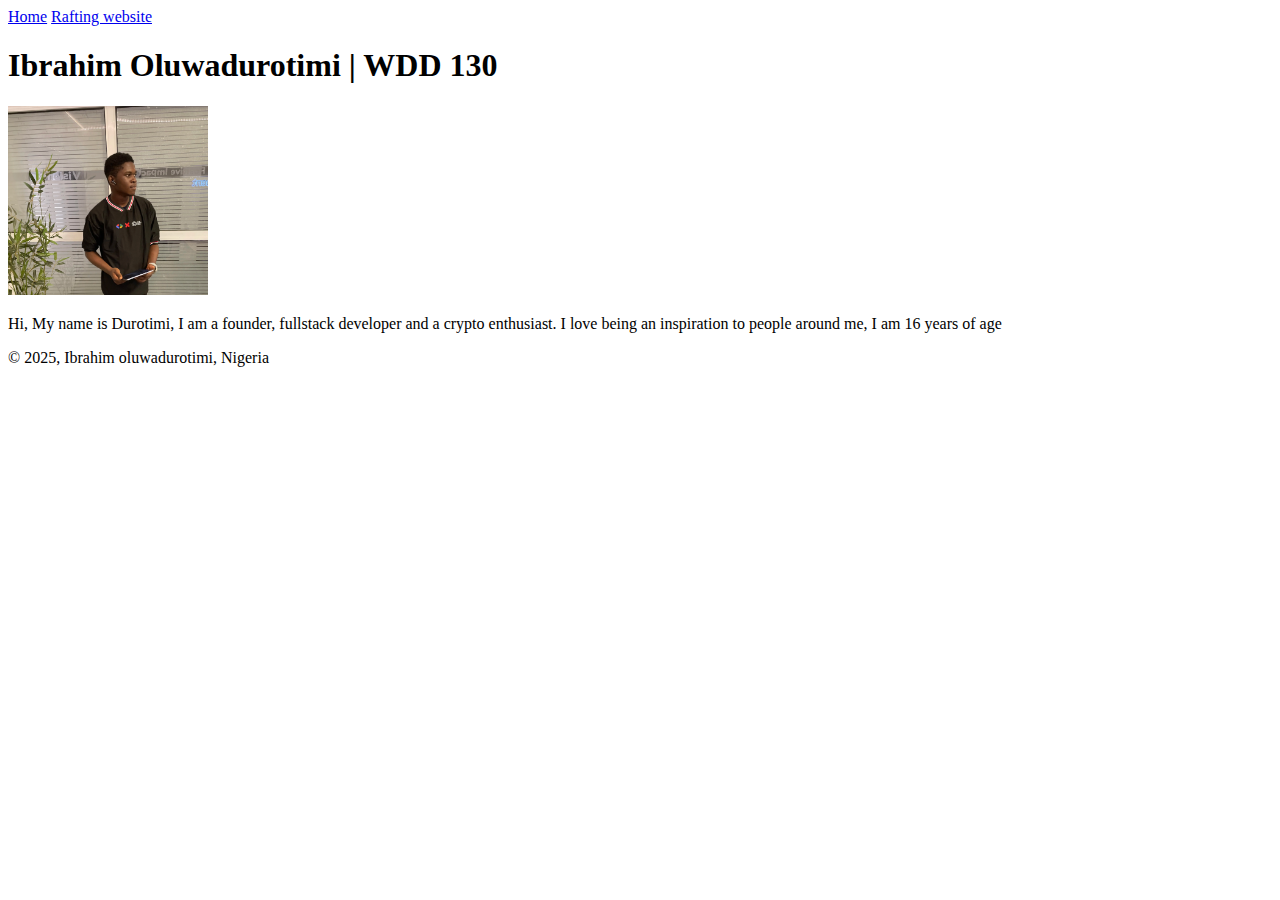
==== index.html @ fb891204 "files" ====
<!DOCTYPE html>
<html lang="en">

<head>
  <meta charset="UTF-8">
  <meta name="viewport" content="width=device-width, initial-scale=1.0">
  <title>Ibrahim Oluwadurotimi | WDD 130</title>
</head>

<body>
  <header>
    <nav>
      <a href="#">Home</a>
      <a href="wwr/">Rafting website</a>
    </nav>
  </header>
  <main>
    <h1>
      Ibrahim Oluwadurotimi | WDD 130
    </h1>
    <img src="images/profile.webp" alt="ibrahim oluwadurotimi" width="200">
    <p>Hi, My name is Durotimi, I am a founder, fullstack developer and a crypto enthusiast. I love being an inspiration
      to people around me, I am 16 years of age</p>
  </main>
  <footer>
    <p>
      &copy 2025, Ibrahim oluwadurotimi, Nigeria
    </p>
  </footer>
</body>

</html>
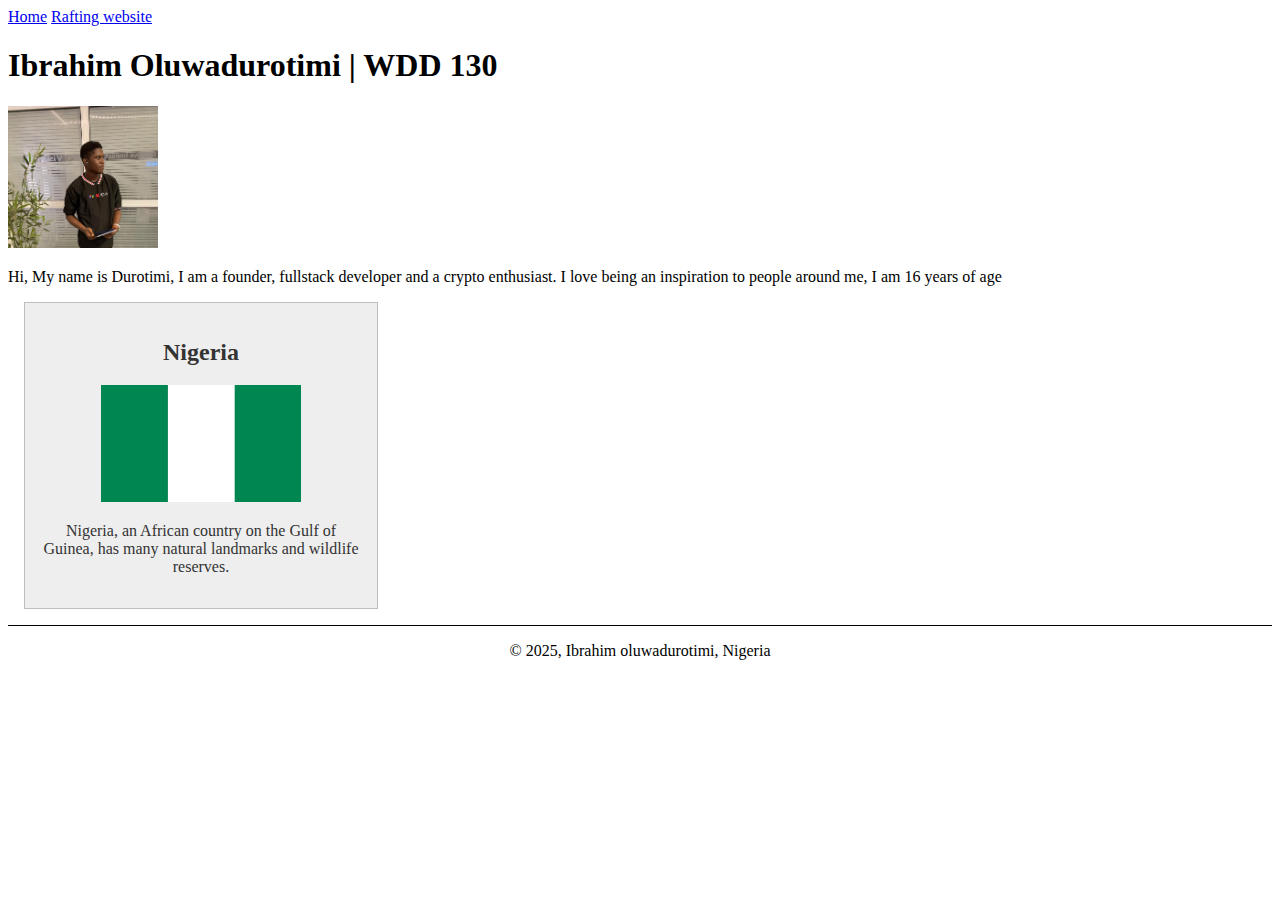
==== commit 65e8dcb9: "Css update" ====
--- a/index.html
+++ b/index.html
@@ -4,6 +4,9 @@
 <head>
   <meta charset="UTF-8">
   <meta name="viewport" content="width=device-width, initial-scale=1.0">
+  <meta name="description" content="Ibrahim oluwadurotimi, personal homepage, course wdd130, assignment">
+  <meta name="author" content="Ibrahim Oluwadurotimi">
+  <link rel="stylesheet" href="style.css">
   <title>Ibrahim Oluwadurotimi | WDD 130</title>
 </head>
 
@@ -22,6 +25,11 @@
     <p>Hi, My name is Durotimi, I am a founder, fullstack developer and a crypto enthusiast. I love being an inspiration
       to people around me, I am 16 years of age</p>
   </main>
+  <aside>
+    <h2>Nigeria</h2>
+    <img src="images/flag.webp" alt="Nigeria flag">
+    <p>Nigeria, an African country on the Gulf of Guinea, has many natural landmarks and wildlife reserves.</p>
+  </aside>
   <footer>
     <p>
       &copy 2025, Ibrahim oluwadurotimi, Nigeria
--- a/style.css
+++ b/style.css
@@ -0,0 +1,33 @@
+p {
+  padding: 0;
+}
+
+main {
+  max-width: 1024px;
+}
+
+main img {
+  width: 150px;
+  height: auto;
+}
+
+aside {
+  width: 20em;
+  margin: 1em;
+  border: 1px solid rgb(0 0 0 / 0.2);
+  padding: 1em;
+  background-color: #eee;
+  color: #333;
+  text-align: center;
+}
+
+aside img {
+  width: 200px;
+  height: auto;
+}
+
+footer {
+  margin-top: 15px;
+  border-top: 1px solid #000;
+  text-align: center;
+}